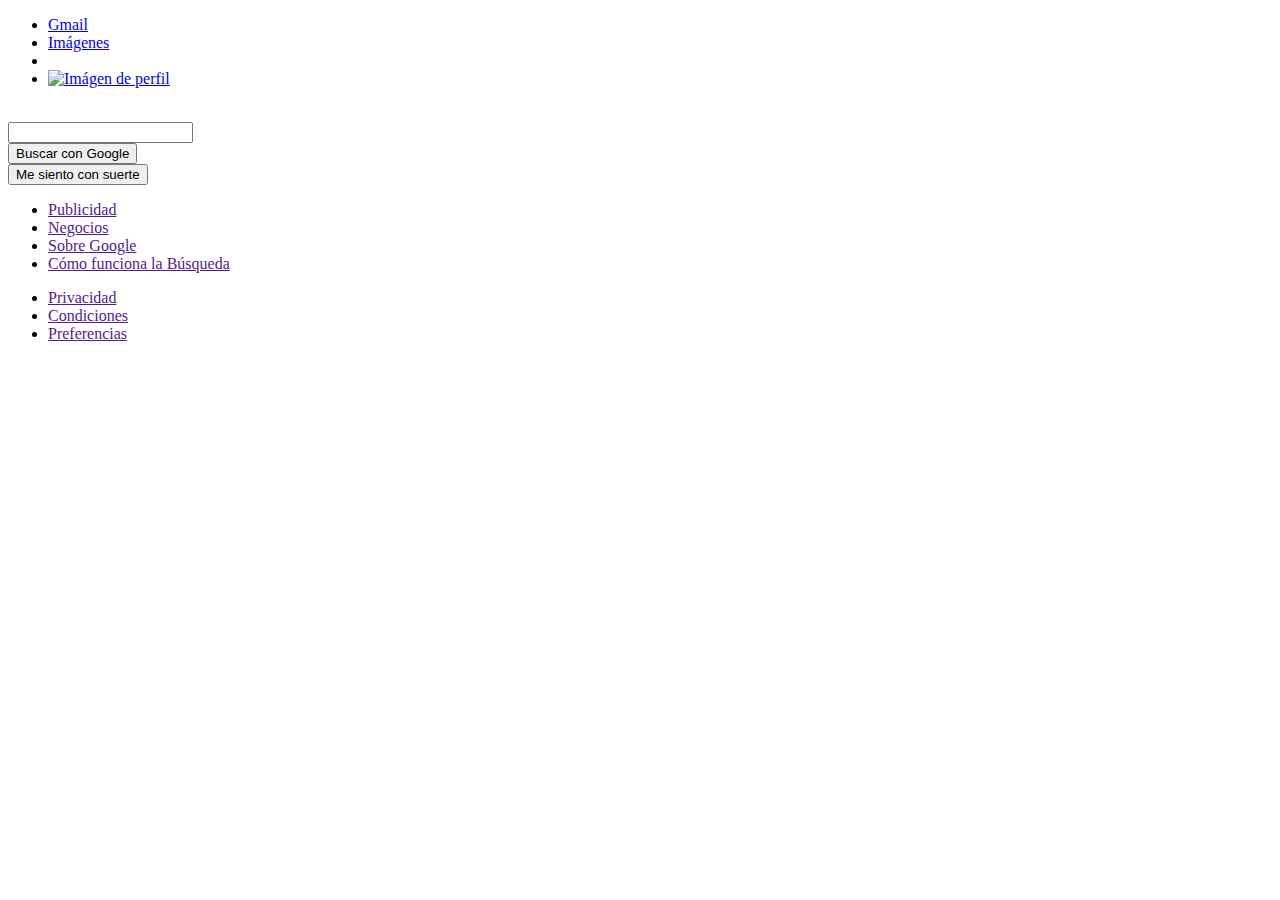
==== index.html @ eca58dce "agrego html-txt-css" ====
<!DOCTYPE html>
<html lang="es">
  <head>
    <meta charset="UTF-8" />
    <meta name="viewport" content="width=device-width, initial-scale=1.0" />
    <meta http-equiv="X-UA-Compatible" content="ie=edge" />
    <link rel="stylesheet" href="css/style.css" />
    <link
      rel="icon"
      type="image/png"
      href="https://www.stickpng.com/assets/images/588525cd6f293bbfae451a37.png"
    />
    <title>Google</title>
  </head>
  <body>
    <header>
      <nav>
        <ul class="nav-right-section">
          <li>
            <a href="#">Gmail</a>
          </li>
          <li>
            <a href="#">Imágenes</a>
          </li>
          <li class="menu-icon">
            <a href="#"></a>
          </li>
          <li>
            <a href="#"
              ><img
                src="https://avatars3.githubusercontent.com/u/39412952?s=460&v=4"
                alt="Imágen de perfil"
            /></a>
          </li>
        </ul>
      </nav>
    </header>
    <main>
      <section class="main-logo">
        <img
          src="https://www.google.es/images/branding/googlelogo/2x/googlelogo_color_272x92dp.png"
          alt=""
        />
      </section>
      <section class="main-input">
        <div class="main-input-container">
          <span class="search-icon"></span>
          <input type="text" />
          <a class="micro-icon" href=""></a>
        </div>
      </section>
      <section class="main-buttons">
        <div>
          <button>Buscar con Google</button>
        </div>
        <div>
          <button>Me siento con suerte</button>
        </div>
      </section>
    </main>
    <footer>
      <ul class="footer-left">
        <li>
          <a href="">Publicidad</a>
        </li>
        <li>
          <a href="">Negocios</a>
        </li>
        <li>
          <a href="">Sobre Google</a>
        </li>
        <li>
          <a href="">Cómo funciona la Búsqueda</a>
        </li>
      </ul>
      <ul class="footer-right">
        <li>
          <a href="">Privacidad</a>
        </li>
        <li>
          <a href="">Condiciones</a>
        </li>
        <li>
          <a href="">Preferencias</a>
        </li>
      </ul>
    </footer>
  </body>
</html>
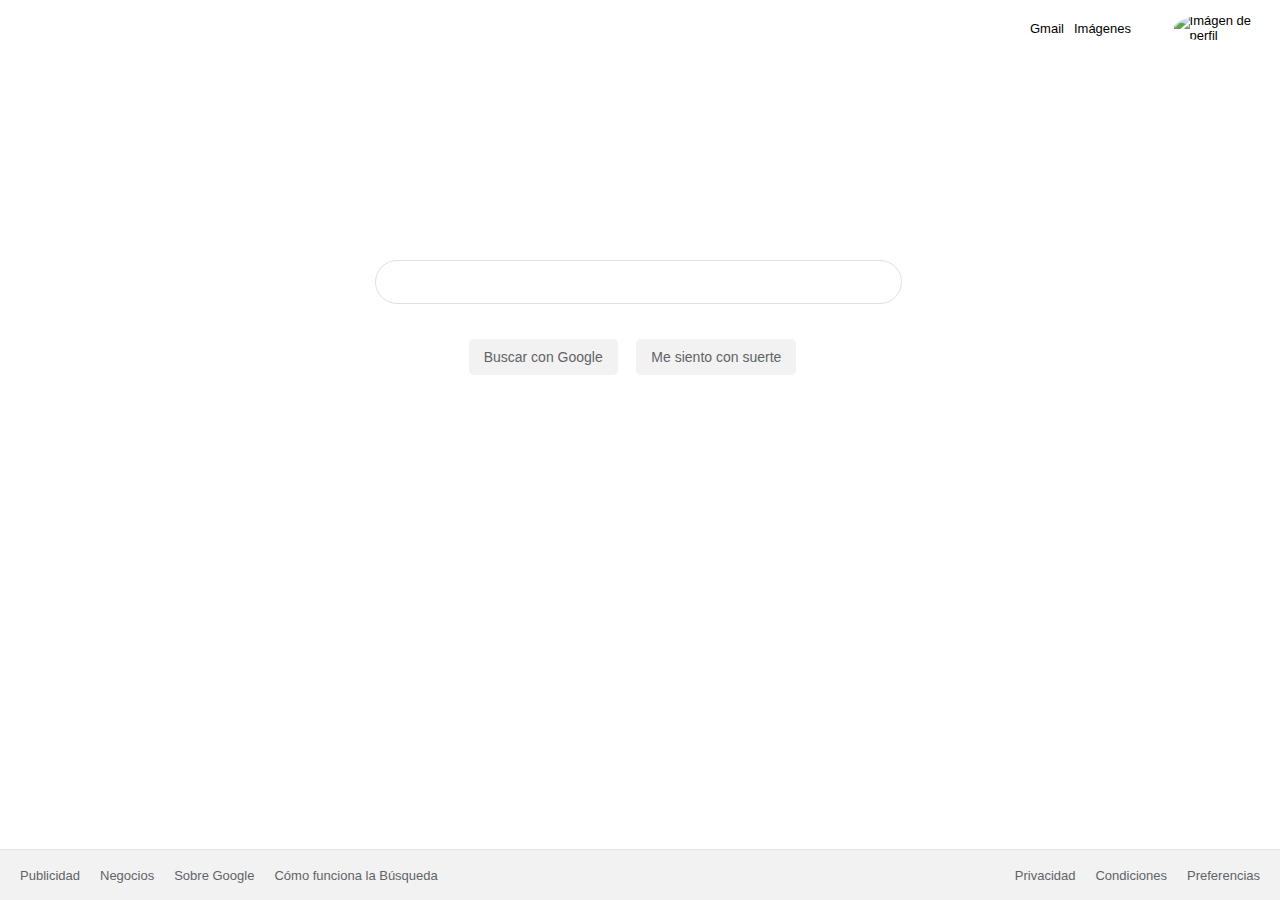
==== commit f53bfa62: "solucion logo" ====
--- a/index.html
+++ b/index.html
@@ -28,7 +28,7 @@
           <li>
             <a href="#"
               ><img
-                src="https://avatars3.githubusercontent.com/u/39412952?s=460&v=4"
+                src="https://lh3.googleusercontent.com/ogw/ADea4I60YancF6EtVjKAbI3S7-qfhP7mAxiRtRS88XSiUA=s32-c-mo"
                 alt="Imágen de perfil"
             /></a>
           </li>
--- a/css/style.css
+++ b/css/style.css
@@ -0,0 +1,181 @@
+/* Resetear todos los estilos */
+/* *{
+  margin: 0;
+  padding: 0;
+  
+} */
+
+body {
+    margin: 0;
+    padding: 0;
+    font-size: 13px;
+    font-family: Arial, Helvetica, sans-serif;
+  }
+  
+  a {
+    text-decoration: none;
+    cursor: pointer;
+  }
+  
+  header {
+    width: 100%;
+    height: 60px;
+  }
+  
+  header nav {
+    display: flex;
+    justify-content: flex-end;
+  }
+  
+  header nav .nav-right-section {
+    width: 250px;
+    height: auto;
+    display: flex;
+    list-style: none;
+    justify-content: center;
+    align-items: center;
+  }
+  
+  nav .nav-right-section a {
+    margin-right: 10px;
+    color: #000000;
+  }
+  
+  nav .nav-right-section .menu-icon {
+    background-image: url('https://static.thenounproject.com/png/756729-200.png');
+    background-repeat: no-repeat;
+    background-position: center;
+    background-size: contain;
+    width: 25px;
+    height: 25px;
+    cursor: pointer;
+  }
+  
+  nav .nav-right-section img {
+    border-radius: 50%;
+    margin-left: 10px;
+    width: 40px;
+  }
+  
+  main {
+    margin-top: 150px;
+    text-align: center;
+  }
+  
+  main .main-logo {
+    width: 530px;
+    margin: 0 auto;
+    margin-bottom: 35px;
+  }
+  
+  main .main-logo img {
+    width: 272px;
+  }
+  
+  main .main-input {
+    width: 530px;
+    margin: 0 auto;
+    margin-bottom: 35px;
+  }
+  
+  main .main-input-container {
+    width: 525px;
+    border-radius: 100px;
+    border: 1px solid #dfe1e5;
+    display: flex;
+    justify-content: center;
+    align-items: center;
+  }
+  
+  main .main-input input {
+    width: 450px;
+    height: 40px;
+    border: none;
+    outline: none;
+    margin-left: 10px;
+  }
+  
+  main .main-input-container:hover {
+    box-shadow: 0 1px 6px #20212447;
+    border-color: #dfe13500;
+  }
+  
+  main .main-input .search-icon {
+    background-image: url('https://upload.wikimedia.org/wikipedia/commons/thumb/7/7e/Vector_search_icon.svg/945px-Vector_search_icon.svg.png');
+    background-repeat: no-repeat;
+    background-position: center;
+    background-size: contain;
+    width: 18px;
+    height: 18px;
+  }
+  
+  main .main-input .micro-icon {
+    background-image: url('https://upload.wikimedia.org/wikipedia/commons/thumb/e/e8/Google_mic.svg/716px-Google_mic.svg.png');
+    background-repeat: no-repeat;
+    background-position: center;
+    background-size: contain;
+    width: 18px;
+    height: 18px;
+    cursor: pointer;
+  }
+  
+  main .main-buttons {
+    width: 530px;
+    margin: 0 auto;
+  }
+  
+  main .main-buttons div {
+    display: inline-block;
+  }
+  
+  main .main-buttons button {
+    height: 36px;
+    background-color: #f2f2f2;
+    border: 0;
+    font-size: 14px;
+    color: #5f6368;
+    border-radius: 5px;
+    padding: 0 15px;
+    margin-right: 15px;
+  }
+  
+  main .main-buttons button:hover {
+    border: solid 1px #c6c6c6;
+    box-shadow: 0 1px 1px rgba(0, 0, 0, 0.1);
+    color: #222;
+  }
+  
+  footer {
+    width: 100%;
+    height: 50px;
+    /* Asegurar que el footer siempre este abajo de la pagina */
+    position: absolute;
+    bottom: 0;
+    /* // */
+    display: grid;
+    grid-template-columns: 1fr 1fr;
+    align-items: center;
+    font-size: 13px;
+    background-color: #f2f2f2;
+    border-top: 1px solid #e4e4e4;
+  }
+  
+  footer ul {
+    margin: 10px;
+    list-style: none;
+    display: flex;
+    padding-left: 0;
+  }
+  
+  footer .footer-left {
+    justify-self: left;
+  }
+  
+  footer .footer-right {
+    justify-self: right;
+  }
+  
+  footer ul li a {
+    margin: 10px;
+    color: #5f6368;
+  }